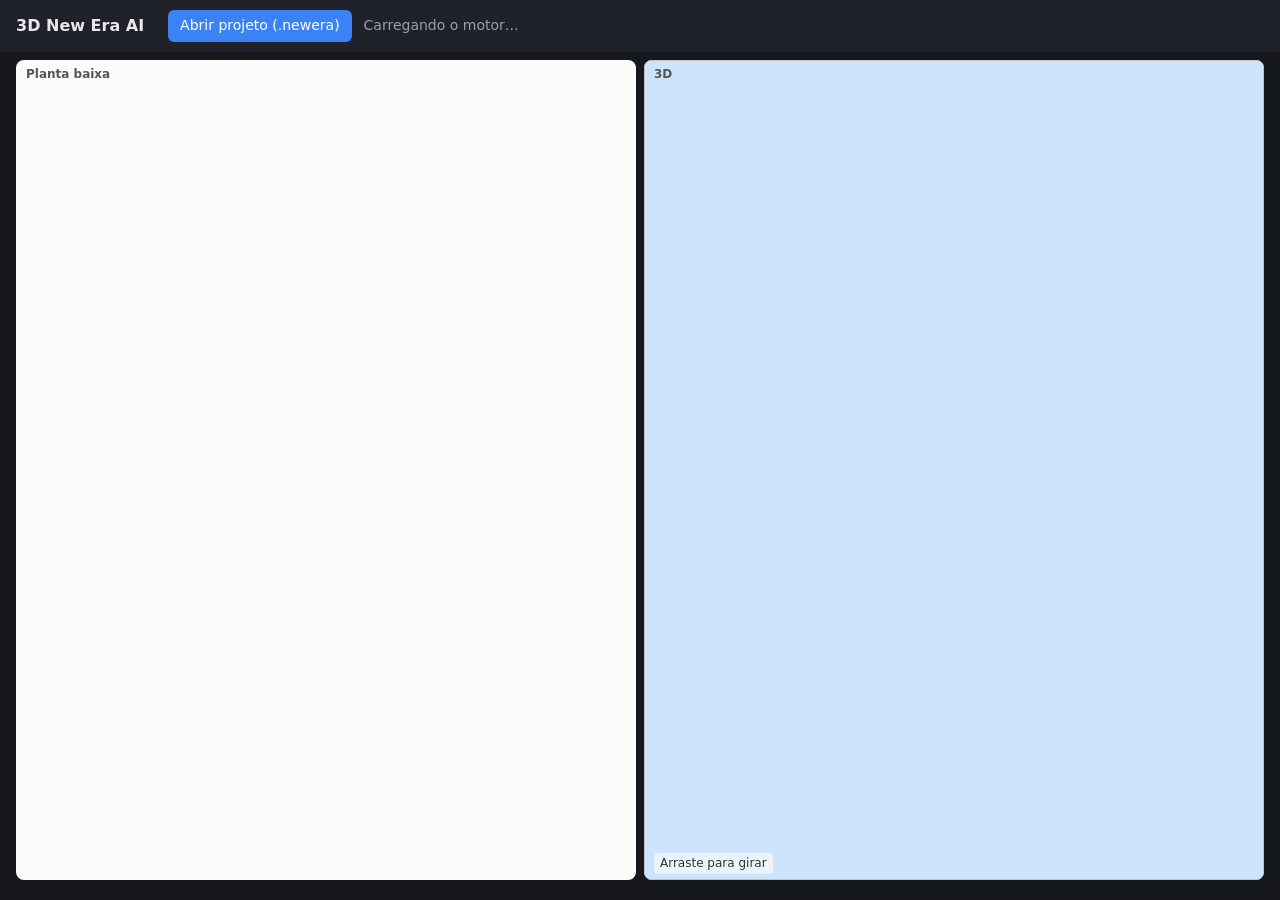
==== web/index.html @ c9dccf97 "feat: WebAssembly web viewer with plan SVG and software 3D Claude-Session: https://claude.ai/code/se" ====
<!doctype html>
<html lang="pt-BR">
<head>
<meta charset="utf-8">
<meta name="viewport" content="width=device-width, initial-scale=1">
<title>3D New Era AI — Visualizador</title>
<style>
  :root { --bg: #16181d; --panel: #1f2229; --ink: #e6e8ec; --muted: #9aa1ad; --accent: #3b82f6; }
  * { box-sizing: border-box; }
  body { margin: 0; font: 14px/1.4 system-ui, sans-serif; background: var(--bg); color: var(--ink); }
  header { display: flex; gap: 12px; align-items: center; padding: 10px 16px; background: var(--panel); flex-wrap: wrap; }
  header h1 { font-size: 16px; margin: 0 12px 0 0; }
  label.file { background: var(--accent); color: white; padding: 6px 12px; border-radius: 6px; cursor: pointer; }
  label.file input { display: none; }
  #status { color: var(--muted); }
  main { display: grid; grid-template-columns: 1fr 1fr; gap: 8px; padding: 8px 16px 16px; height: calc(100vh - 56px); }
  @media (max-width: 800px) { main { grid-template-columns: 1fr; height: auto; } }
  section { background: #fbfbf9; border-radius: 8px; overflow: hidden; position: relative; min-height: 300px; }
  section h2 { position: absolute; margin: 0; top: 6px; left: 10px; font-size: 12px; color: #555; font-weight: 600; }
  #plan svg { width: 100%; height: 100%; }
  #view { background: #cce4fc; cursor: grab; display: flex; align-items: center; justify-content: center; }
  #view img { width: 100%; height: 100%; object-fit: contain; user-select: none; -webkit-user-drag: none; }
  .hint { position: absolute; bottom: 6px; left: 10px; font-size: 12px; color: #333; background: #fff9; padding: 2px 6px; border-radius: 4px; }
</style>
</head>
<body>
<header>
  <h1>3D New Era AI</h1>
  <label class="file">Abrir projeto (.newera)<input id="file" type="file" accept=".newera,.json"></label>
  <span id="status">Carregando o motor…</span>
</header>
<main>
  <section id="plan"><h2>Planta baixa</h2></section>
  <section id="view"><h2>3D</h2><img id="image" alt=""><span class="hint">Arraste para girar</span></section>
</main>
<script type="module" src="viewer.js"></script>
</body>
</html>
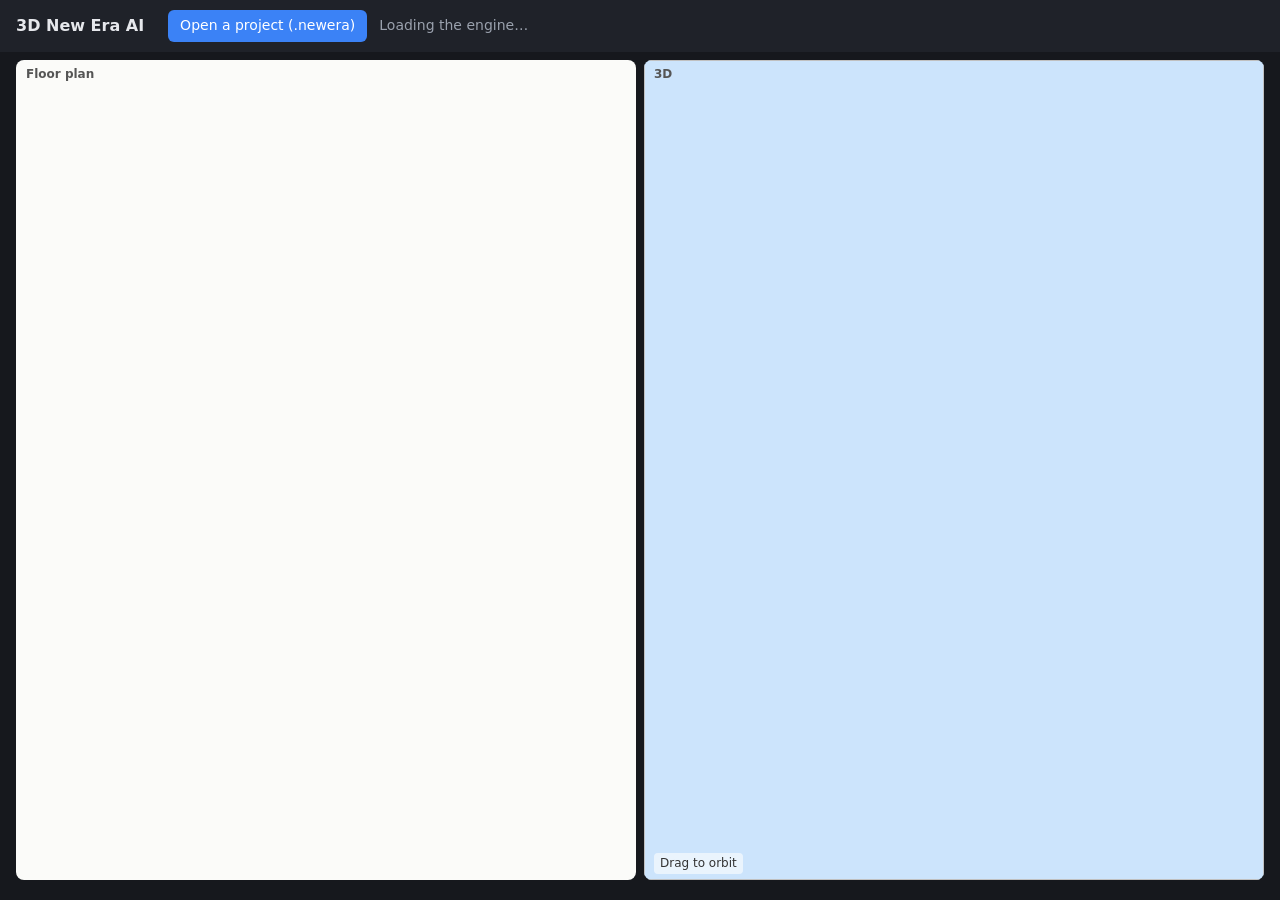
==== commit bc0ea396: "fix(ci): the interface tests read the language of the machine A macOS runner set to en_US made the w" ====
--- a/web/index.html
+++ b/web/index.html
@@ -3,7 +3,9 @@
 <head>
 <meta charset="utf-8">
 <meta name="viewport" content="width=device-width, initial-scale=1">
-<title>3D New Era AI — Visualizador</title>
+<link rel="icon" href="favicon.svg" type="image/svg+xml">
+<title>3D New Era AI — Viewer</title>
+<meta name="robots" content="noindex">
 <style>
   :root { --bg: #16181d; --panel: #1f2229; --ink: #e6e8ec; --muted: #9aa1ad; --accent: #3b82f6; }
   * { box-sizing: border-box; }
@@ -26,12 +28,12 @@
 <body>
 <header>
   <h1>3D New Era AI</h1>
-  <label class="file">Abrir projeto (.newera)<input id="file" type="file" accept=".newera,.json"></label>
-  <span id="status">Carregando o motor…</span>
+  <label class="file"><span data-t="open">Abrir projeto (.newera)</span><input id="file" type="file" accept=".newera,.json"></label>
+  <span id="status" data-t="loading">Carregando o motor…</span>
 </header>
 <main>
-  <section id="plan"><h2>Planta baixa</h2></section>
-  <section id="view"><h2>3D</h2><img id="image" alt=""><span class="hint">Arraste para girar</span></section>
+  <section id="plan"><h2 data-t="plan">Planta baixa</h2></section>
+  <section id="view"><h2>3D</h2><img id="image" alt=""><span class="hint" data-t="drag">Arraste para girar</span></section>
 </main>
 <script type="module" src="viewer.js"></script>
 </body>
